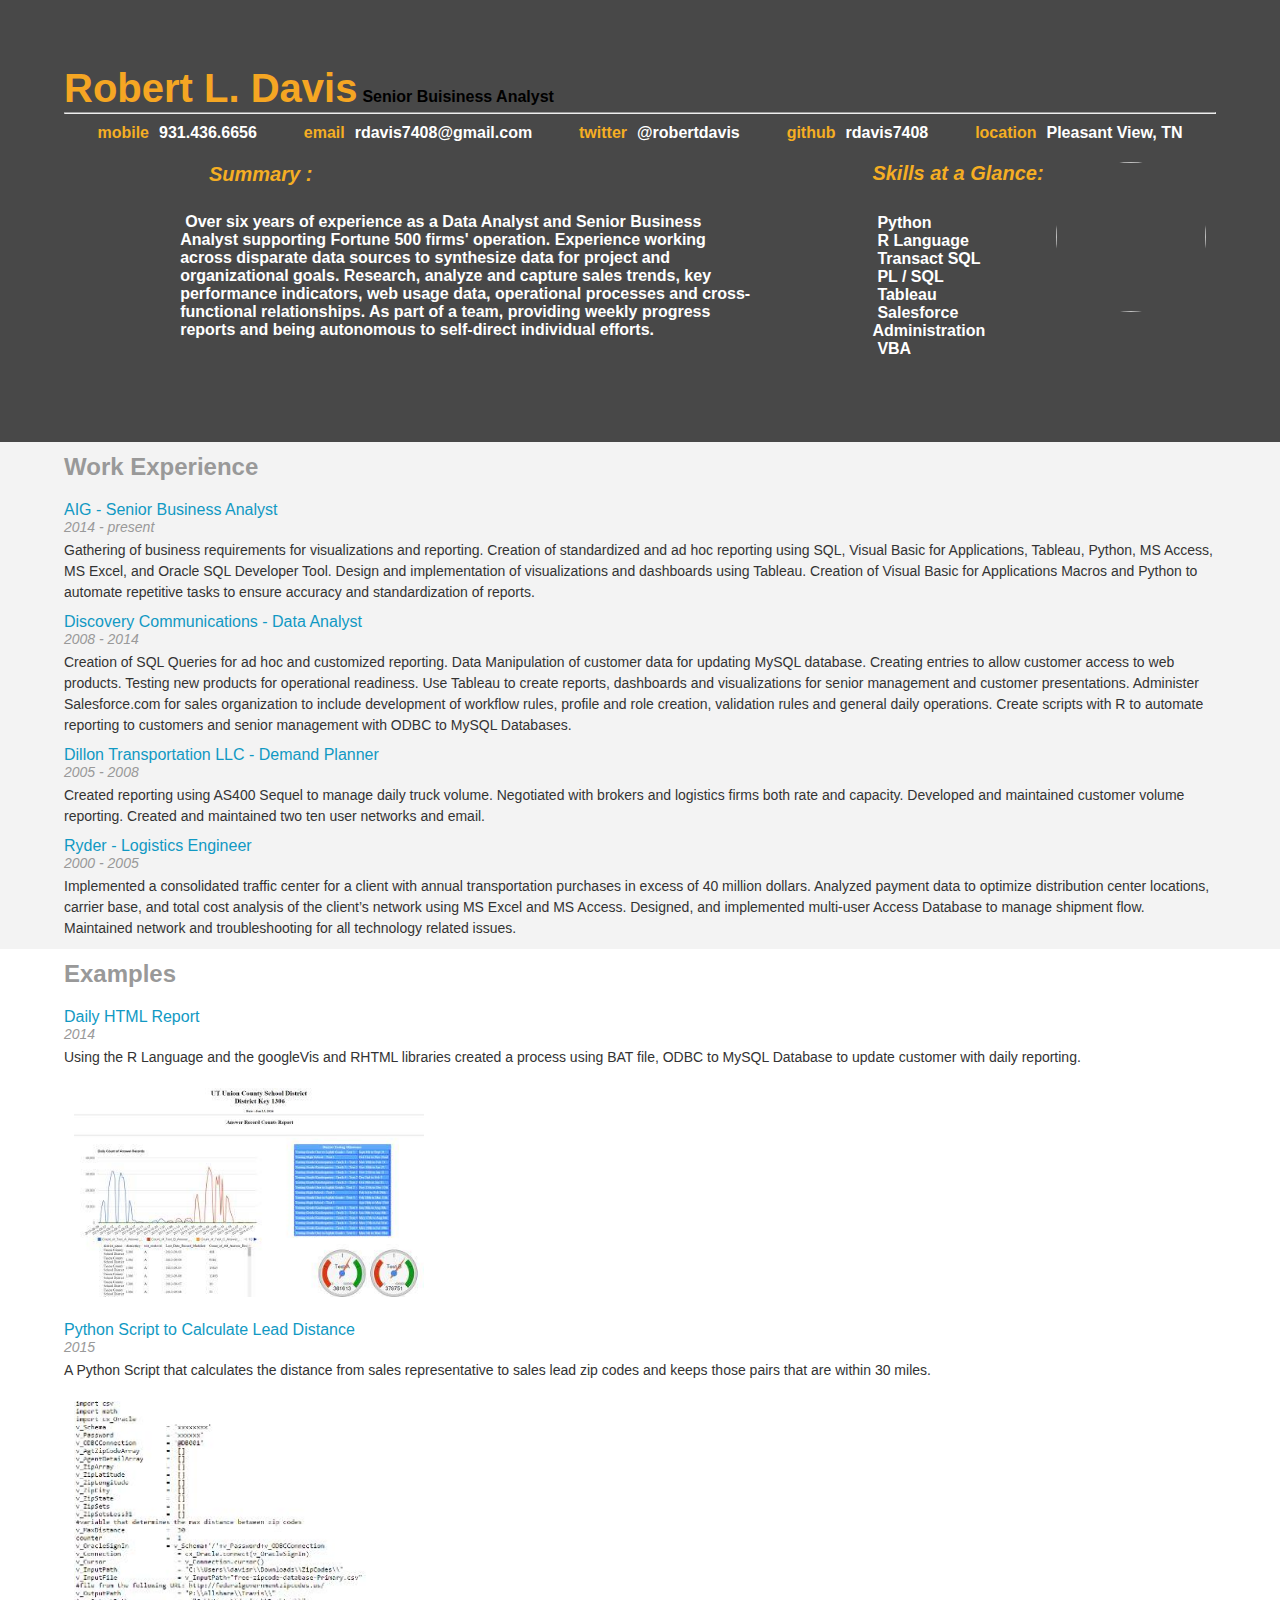
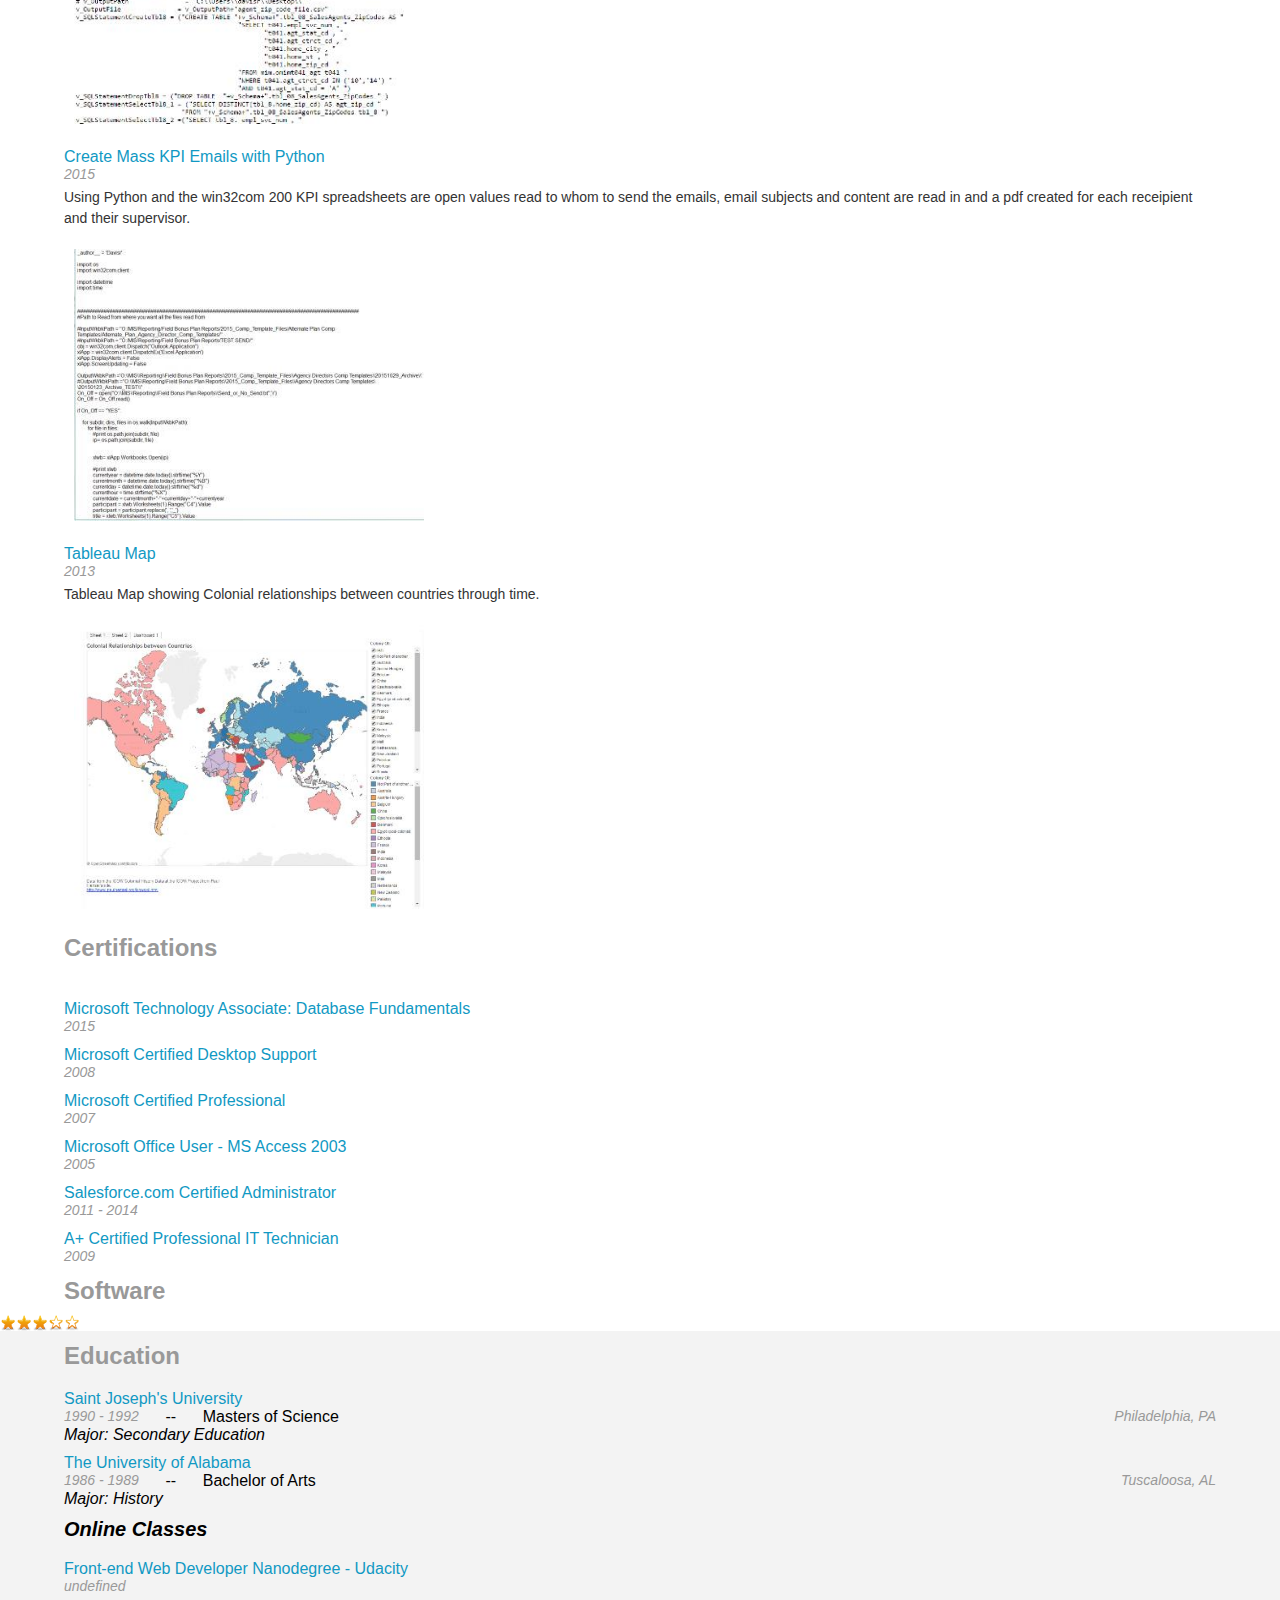
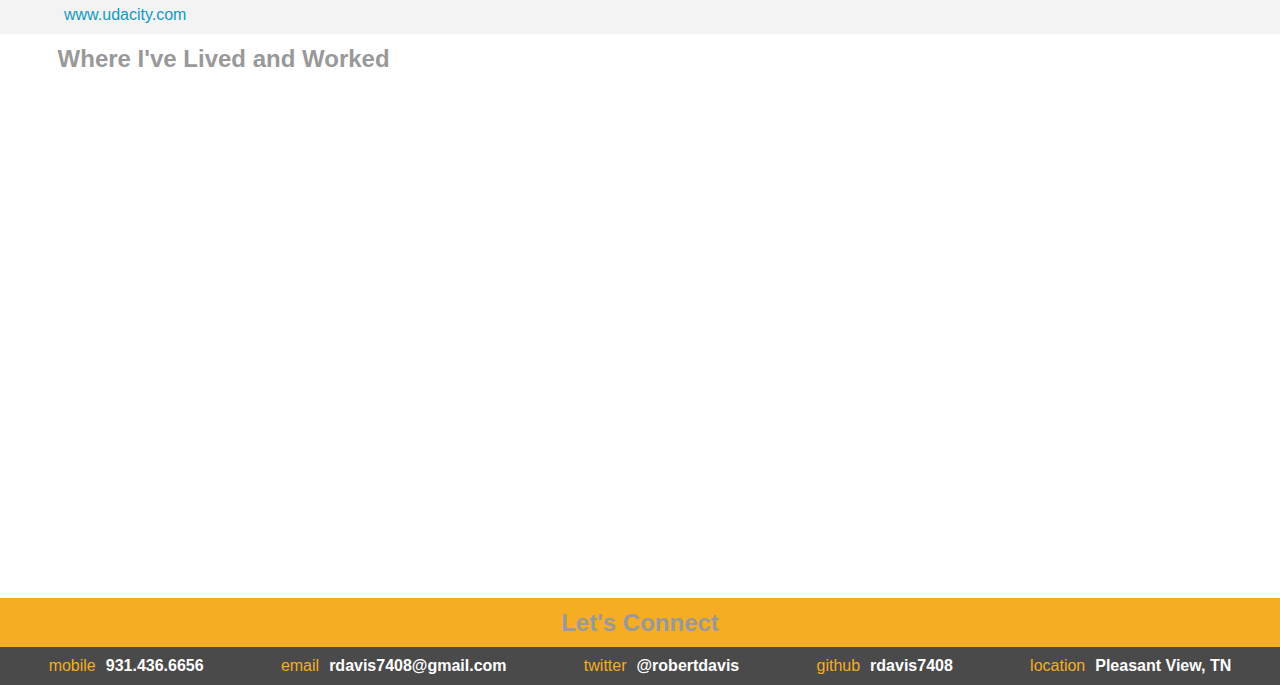
==== index.html @ 98052572 "Update index.html" ====
<!DOCTYPE html>

<!--
This is an HTML document. It contains information about how elements in the website
are arranged. In other words, it describes the layout of a website.
I can't wait to see the resumes you put together!
Cameron Pittman, Udacity Course Developer
-->

<!--
The <head> of a website generally links to important resources the page will
need to load. You'll see a lot of <link>s to CSS files for styles and
<scripts> for JavaScript files to build interactions.
-->
<head>
  <!-- This tells the browser how to read the document. -->
  <meta charset="utf-8">

  <!-- Tells the browser what the title of this page should be. -->
  <title>Robert Davis' Resume</title>

  <!-- Load the page styles. -->
  <link href="css/style.css" rel="stylesheet" type="text/css">

  <!--
  jQuery is a common JavaScript library for reading and making changes to the
  Document Object Model (DOM). The DOM is a tree that contains information
  about what is actually visible on a website.
  While HTML is a static document, the browser converts HTML to the
  DOM and the DOM can change. In fact, JavaScript's power comes from
  its ability to manipulate the DOM, which is essentially a JavaScript
  object. When JavaScript makes something interesting happen on a
  website, it's likely the action happened because JavaScript changed
  the DOM. jQuery is fast and easy to use, but it doesn't do anything
  you can't accomplish with vanilla (regular) JavaScript.
  -->
  <!--<script src="js/jQuery.js"></script>-->
  <script src="https://ajax.googleapis.com/ajax/libs/jquery/2.1.3/jquery.min.js"></script>
  <!-- More on helper.js in the class -->
  <script src="js/helper.js"></script>

  <!--
  Uncomment the <script> tag below when you're ready to add an interactive
  Google Map to your resume!
  -->
  <script type="text/javascript" src="http://maps.googleapis.com/maps/api/js?libraries=places"></script>

  <meta name="viewport" content="width=device-width">
</head>
<body unresolved>
  <div id="main">

    <!--
    Everything from here to the <script> tag below is the skeleton of your
    website. Your code will add information to each of the sections of the
    resume below. You can pretty easily figure out what each section will
    display by looking at the id or at what's written between the <h2> tags.
    -->
    <div id="header" class="center-content clearfix">
      <ul id="topContacts" class='flex-box'></ul>
    </div>
    <div style='clear: both;'></div>
    <div id="workExperience" class='gray'>
      <h2>Work Experience</h2>
    </div>
    <div id="projects">
      <h2>Examples</h2>
    </div>
    <div id="certification">
      <h2>Certifications</h2>
    </div>
    <div id="software">
      <br>
      <h2>Software</h2>
      <div class='rating_bar'>
    <!-- div element that contains full stars with percentage width, 
    which represents rating -->
    <div  class='rating' style='width:65%;'>
      
    </div>
</div>

</div>
     </div>
    <div id="education" class='gray'>
      <h2>Education</h2>
    </div>
    <div id="mapDiv">
      <h2>Where I've Lived and Worked</h2>
    </div>
    <div id="letsConnect" class='dark-gray'>
      <h2 class='orange center-text'>Let's Connect</h2>
        <ul id="footerContacts" class="flex-box">
      </ul>
    </div>
  </div>

  <!--
  The next line tells the browser where to download the JavaScript file you'll be
  writing. In resumeBuilder.js, you'll be writing code that builds the resume
  dynamically when this website, index.html, is opened.
  -->
  <script src="js/resumeBuilder.js"></script>


  <!--
  These scripts are written in JavaScript. You'll be breaking them down as part of
  a quiz. Essentially, the next few lines are checking to see if you have not
  changed each section of the resume. If you have not made any changes to a section
  of the resume, then that part of the resume does not show up. More on this in the
  course.
  -->

  <script type="text/javascript">
    // Notice how all of a sudden there's JavaScript inside this HTML
    // document? You can write JavaScript between <script> tags. At the end of your
    // JavaScript, don't forget the closing script tag with the slash (/).
    // Also, this is a JavaScript style comment. You can comment in JavaScript with:
    //   two slashes for all following characters on a single line, or
    /*
        an opening and closing set of slash asterisks for block comments.
    */
    if(document.getElementsByClassName('flex-item').length === 0) {
      document.getElementById('topContacts').style.backgroundColor = 'black';
    }
    if(document.getElementsByTagName('h1').length === 0) {
      document.getElementById('header').style.backgroundColor = 'black';
    }
    if(document.getElementsByClassName('work-entry').length === 0) {
      document.getElementById('workExperience').style.backgroundColor = 'black';
    }
    if(document.getElementsByClassName('project-entry').length === 0) {
      document.getElementById('projects').style.backgroundColor = 'black';
    }
    if(document.getElementsByClassName('education-entry').length === 0) {
      document.getElementById('education').style.backgroundColor = 'black';
    }
    if(document.getElementsByClassName('flex-item').length === 0) {
      document.getElementById('letsConnect').style.backgroundColor = 'black';
    }
    if(document.getElementById('map') === null) {
      document.getElementById('mapDiv').style.backgroundColor = 'black';
    }
  </script>
</body>
</html>
---- css/style.css ----
.rating_bar {
    /*this class creats 5 stars bar with empty stars */
    /*each star is 16 px, it means 5 stars will make 80px together */
    width: 80px;
    /*height of empty star*/
    height: 16px;
    /*background image with stars */
    background: url(/images/stars.png);
    /*which will be repeated horizontally */
    background-repeat: repeat-x;
    /* as we are using sprite image, we need to position it to use right star, 
    //0 0 is for empty */
    background-position: 0 0;
    /* align inner div to the left */
    text-align: left;
}
.rating {
    /* height of full star is the same, we won't specify width here */
    height: 16px;
    /* background image with stars */
    background: url(/images/stars.png);
    /* now we will position background image to use 16px from top, 
    //which means use full stars */
    background-position: 0 -16px;
    /* and repeat them horizontally */
    background-repeat: repeat-x;
}


*{
    padding:0;
    margin:0;
    font-family: 'Roboto', sans-serif;
}



.education-entry, .work-entry, .project-entry, .certification-entry, .software-entry {
  padding-left: 5%;
  padding-right: 5%;
}


h1 {

  font-size: 40px;
  color: #F5A623;
  line-height: 48px;
  display: inline;
}

h2 {
  font-style: bold;
  font-size: 24px;
  color: #999999;
  line-height: 29px;
  padding: 10px;
}

h3 {
  font-style: italic;
  font-size: 20px;
  color: #000000;
  line-height: 22px;
}

h4 {
  font-style: bold;
  font-size: 14px;
  color: #4A4A4A;
  line-height: 17px;
}

h2, h3, h4, h5 {
  padding:10px;
  padding-left: 5%;
  padding-right: 5%;
}


.date-text {
  font-style: italic;
  font-size: 14px;
  color: #999999;
  line-height: 16px;
  float: left;
}

.location-text {
  font-style: italic;
  font-size: 14px;
  color: #999999;
  line-height: 16px;
  float: right;

}

p {
  font-size: 14px;
  color: #333333;
  line-height: 21px;
}

a {
  color: #1199C3;
  text-decoration: none;
  margin-top: 10px;
  display: block;
}

.welcome-message {
  font-style: italic;
  font-size: 18px;
  color: #F3F3F3;
  line-height: 28px;
  padding:15px;
  padding-left: 10%;
  padding-right: 10%;
}

#skillsH3 {
  color: #F5AE23;
  display: none;

}

#skills {
  display: inline;
  padding:20px;
  padding-left: 15%;
  padding-right: 15%;
  
  
}

.orange {
  background-color: #F5AE23;
}

.orange-text {
  color: #F5AE23;
}

.white-text {
  font-weight: bold;
  color: #FFFFFF;
}

.gray {
  background-color: #F3F3F3;
  padding-bottom: 10px;
  clear:both;
}

.dark-gray {
  background-color: #4A4A4A;
}

/* TODO: Replace with image later */
#header {
  background-color: #484848;
  font-weight: bold;
}

.flex-box {
  display: -webkit-flex;
  display: flex;
  flex-direction: row;
  flex-wrap: wrap;
  justify-content: space-around;
  padding: 10px;
}

.center-content {
  padding: 5%;
}

ul {
  list-style-type: none;
}


.biopic {
  float: right;
  padding: 10px;
  width: 150px;
  height: 150px;
  display: none;
  border-radius: 90px;
  -moz-border-radius: 90px; 
  -webkit-border-radius: 90px; 
}

img {
  padding: 10px;
  width: 350px;
  
}


/* Bar chart stuff */
.chart div {
  font: 10px sans-serif;
  background-color: #4A4A4A;
  text-align: right;
  padding: 3px;
  margin: 1px;
  height: 12px;
  color: white;
  display: inline-block;
}

#summary {
    width:50%;
    display: inline;
    float: left;
    padding-left: 10%;
    padding-right: 10%;
    margin:1px;
    
}
.summaryDiv {
    display: block;
    float: left;
    width: 40%;
    flex-wrap: wrap;
    padding: 10px;
}

.skillDiv {
    display: block;
    flex-wrap: wrap;
    float: left;
    list-style-position: inside
}

span {
  padding: 5px;
}

#letsConnect {
  text-align: center;
}

@media only screen and (max-width: 1024px) {
  #letsConnect {
    margin-top: 5%;
  }
}

@media only screen and (max-width:900px) {
  .biopic {
    width: 175px;
  }
}

@media only screen and (max-width: 750px) {
  #letsConnect {
    margin-top: 10%;
  }
  .biopic {
    width: 150px;
  }
  .welcome-message {
    display: none;
  }
}

#map {
  display: block;
  height: 90%;
  margin-left: 5%;
  margin-right: 5%;
}

#mapDiv {
  height: 500px;
  width: 90%;
  padding-bottom: 5%;
}

@media only screen and (min-width: 750px) {
  #skillsH3,
  #skills,
  .biopic {
    display: block;
  }
}
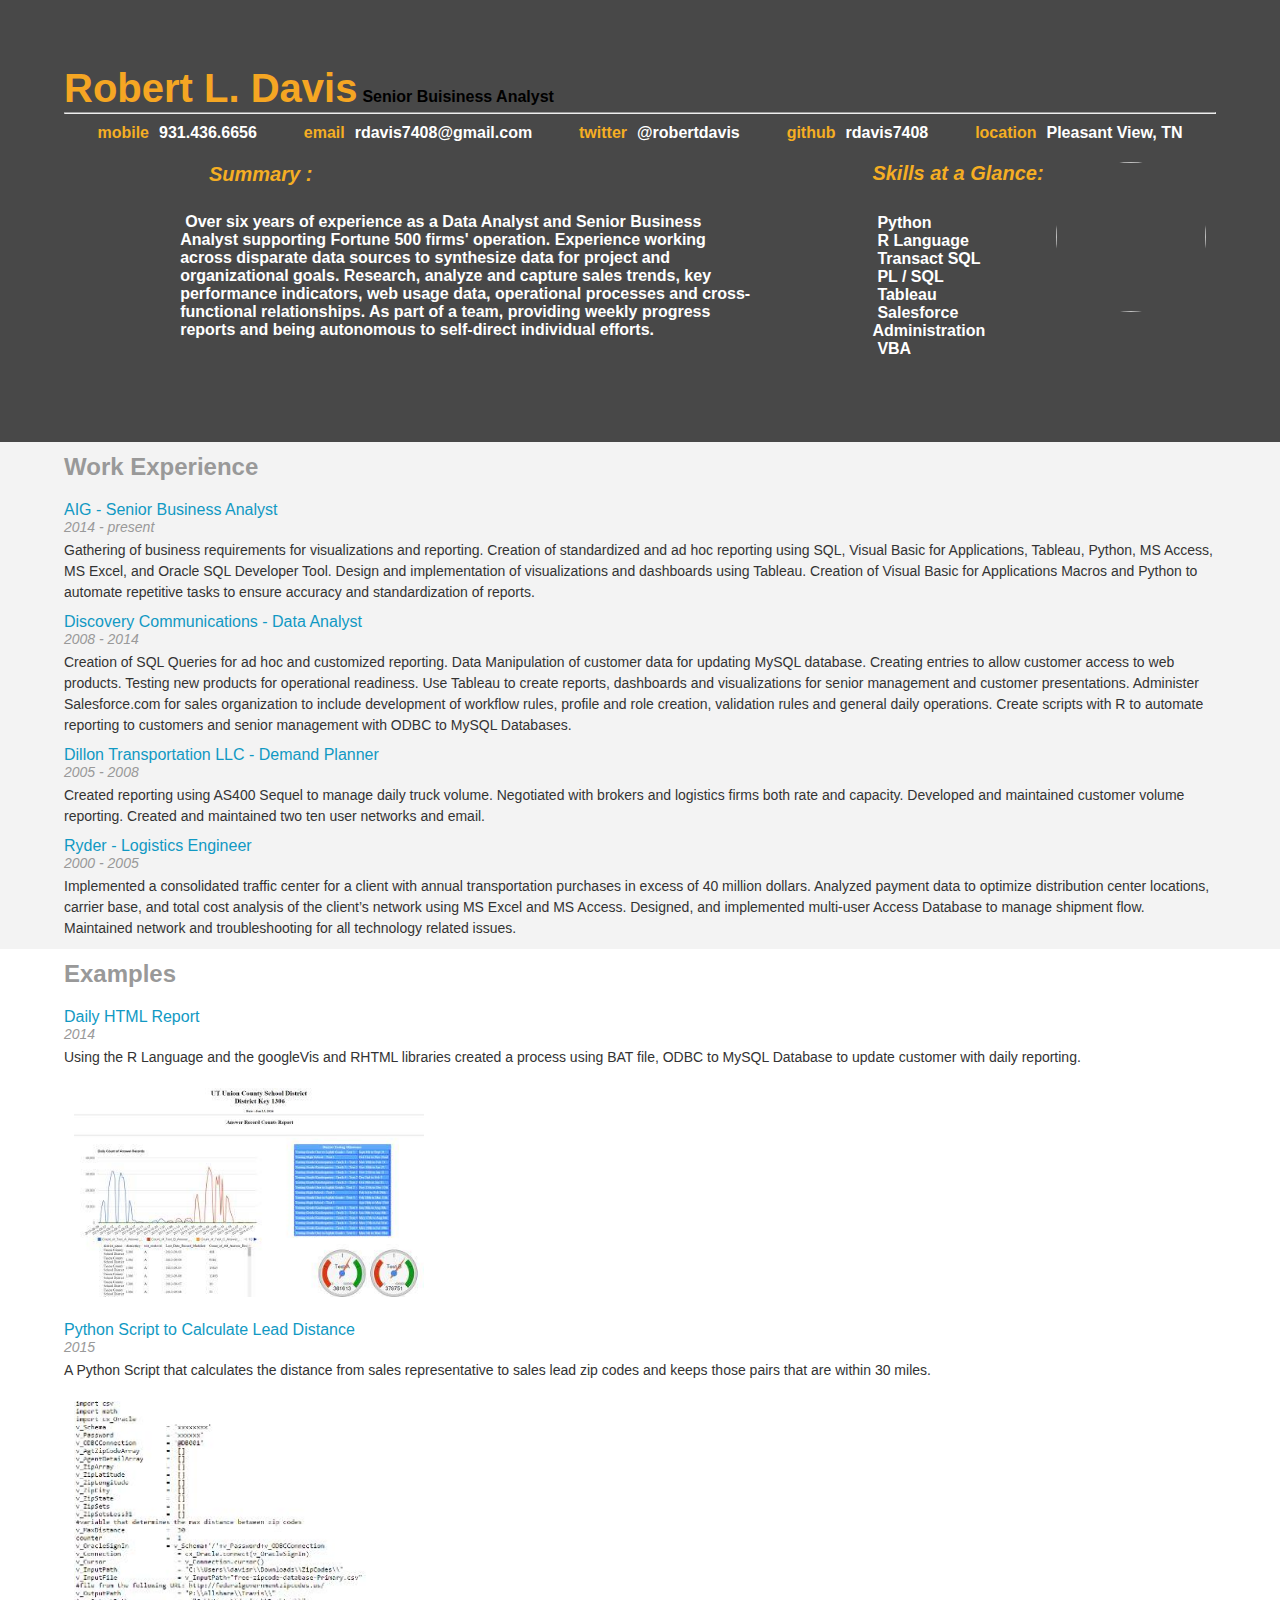
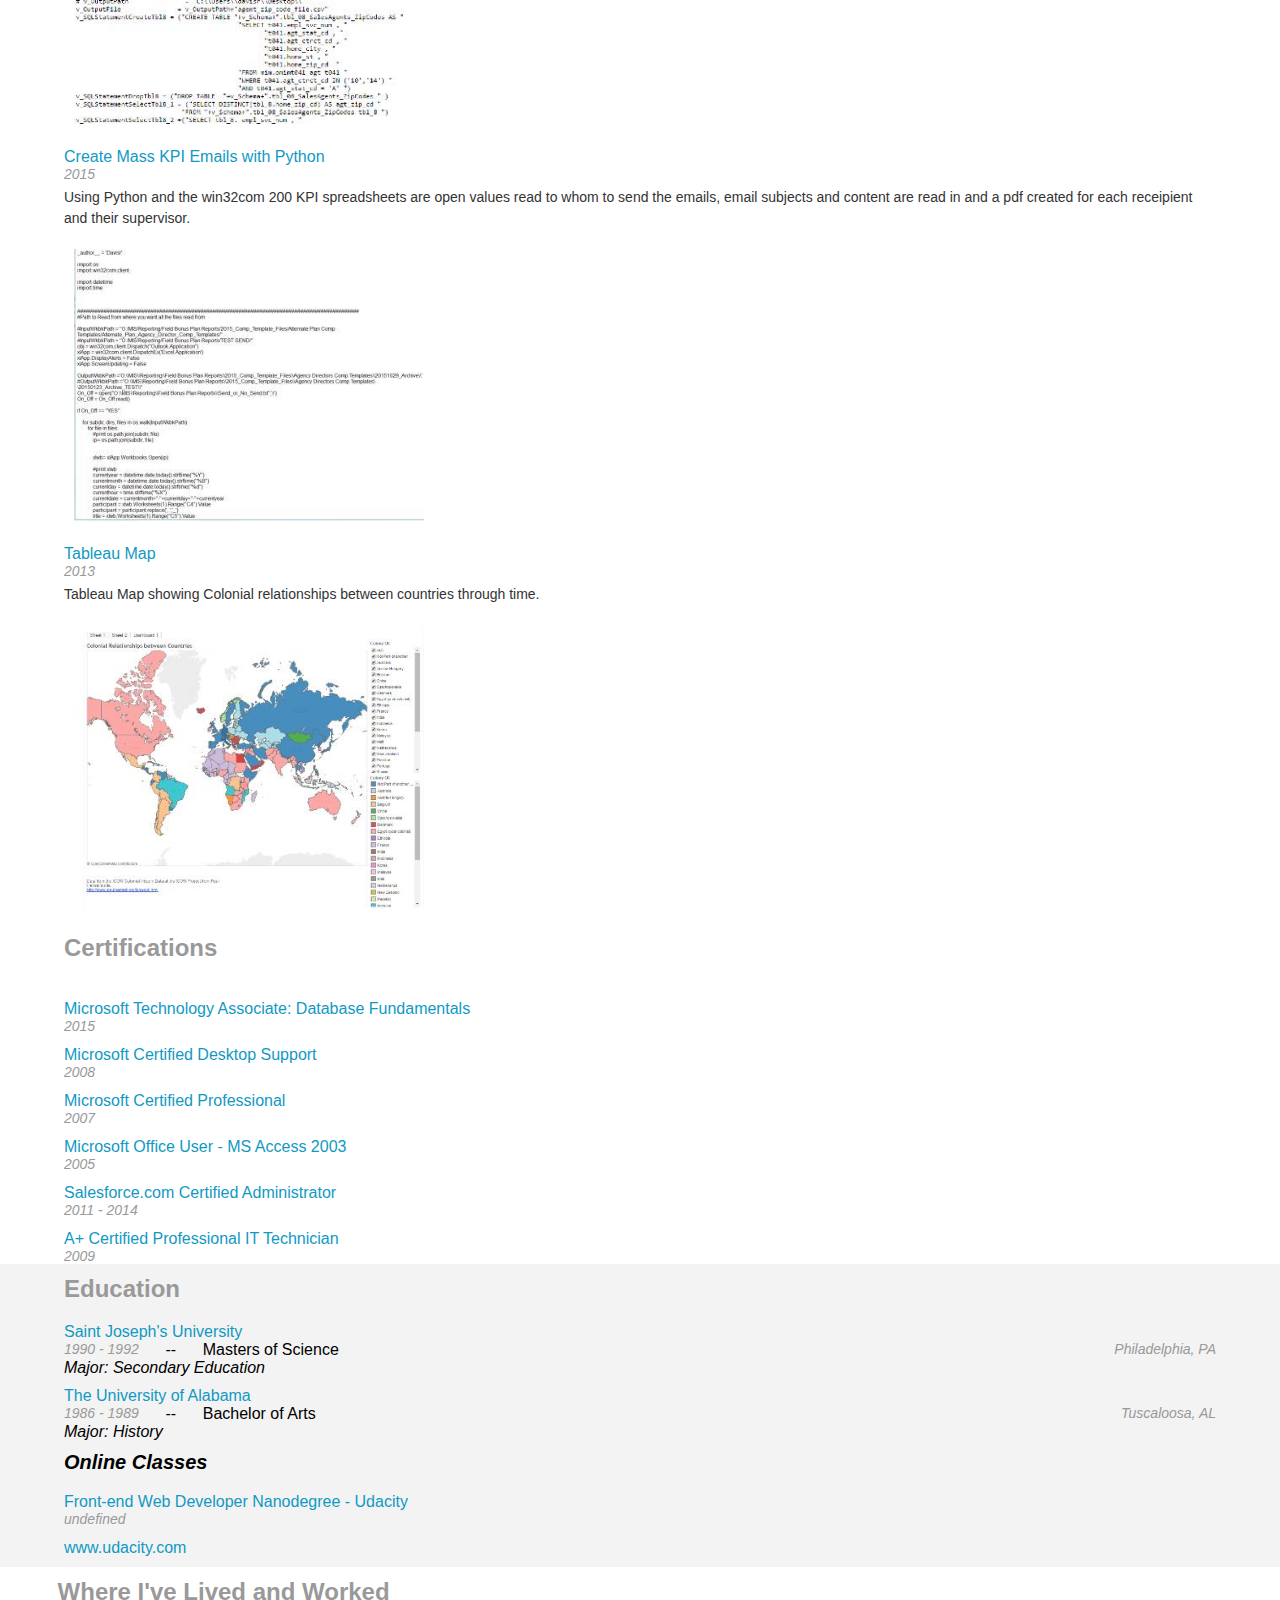
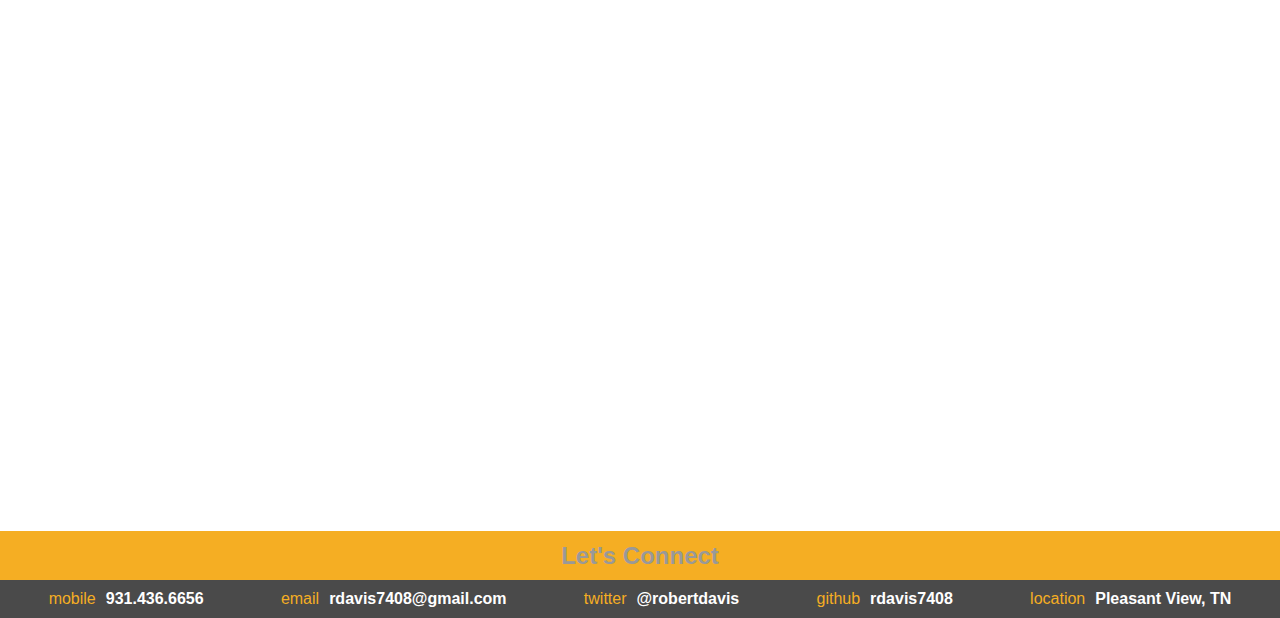
==== commit b5158863: "Update index.html" ====
--- a/index.html
+++ b/index.html
@@ -69,15 +69,15 @@
     <div id="certification">
       <h2>Certifications</h2>
     </div>
-    <div id="software">
+   <!-- <div id="software">
       <br>
       <h2>Software</h2>
       <div class='rating_bar'>
     <!-- div element that contains full stars with percentage width, 
     which represents rating -->
-    <div  class='rating' style='width:65%;'>
+    <!--<div  class='rating' style='width:65%;'>
       
-    </div>
+    </div> -->
 </div>
 
 </div>
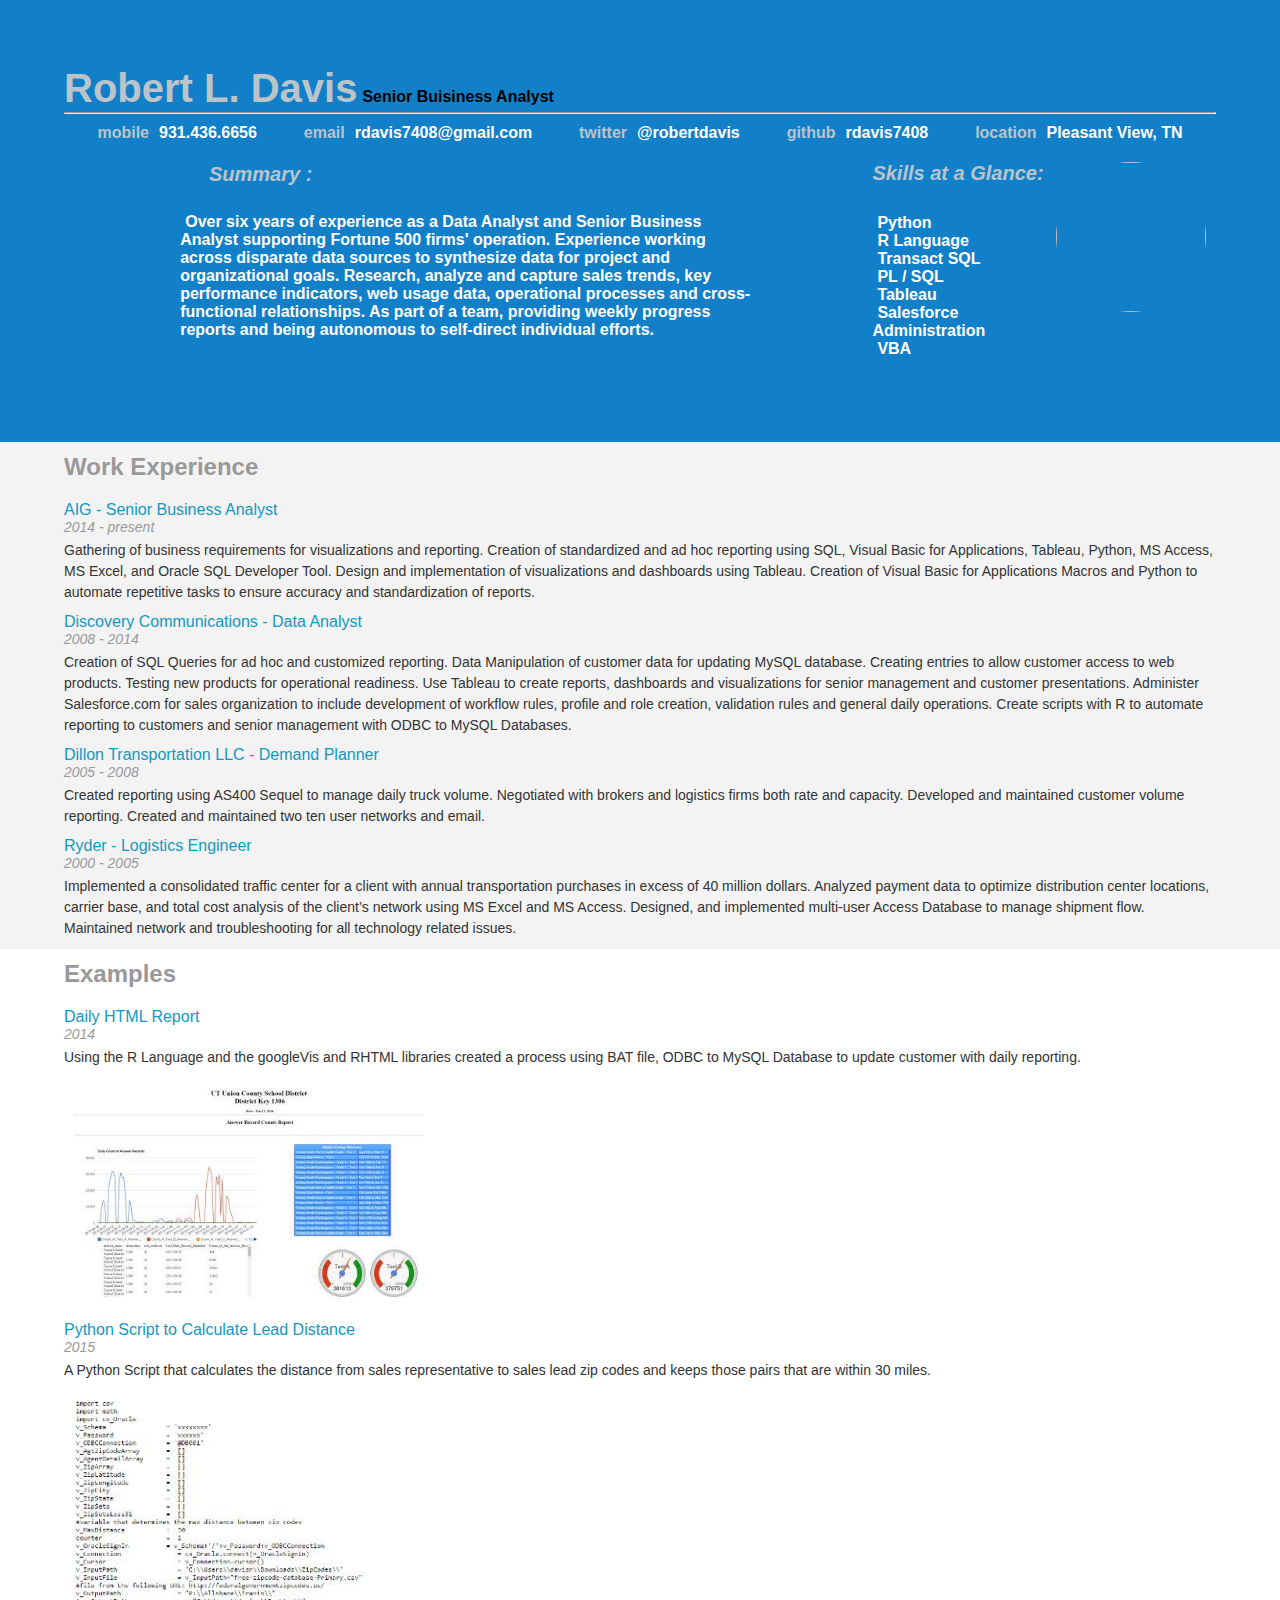
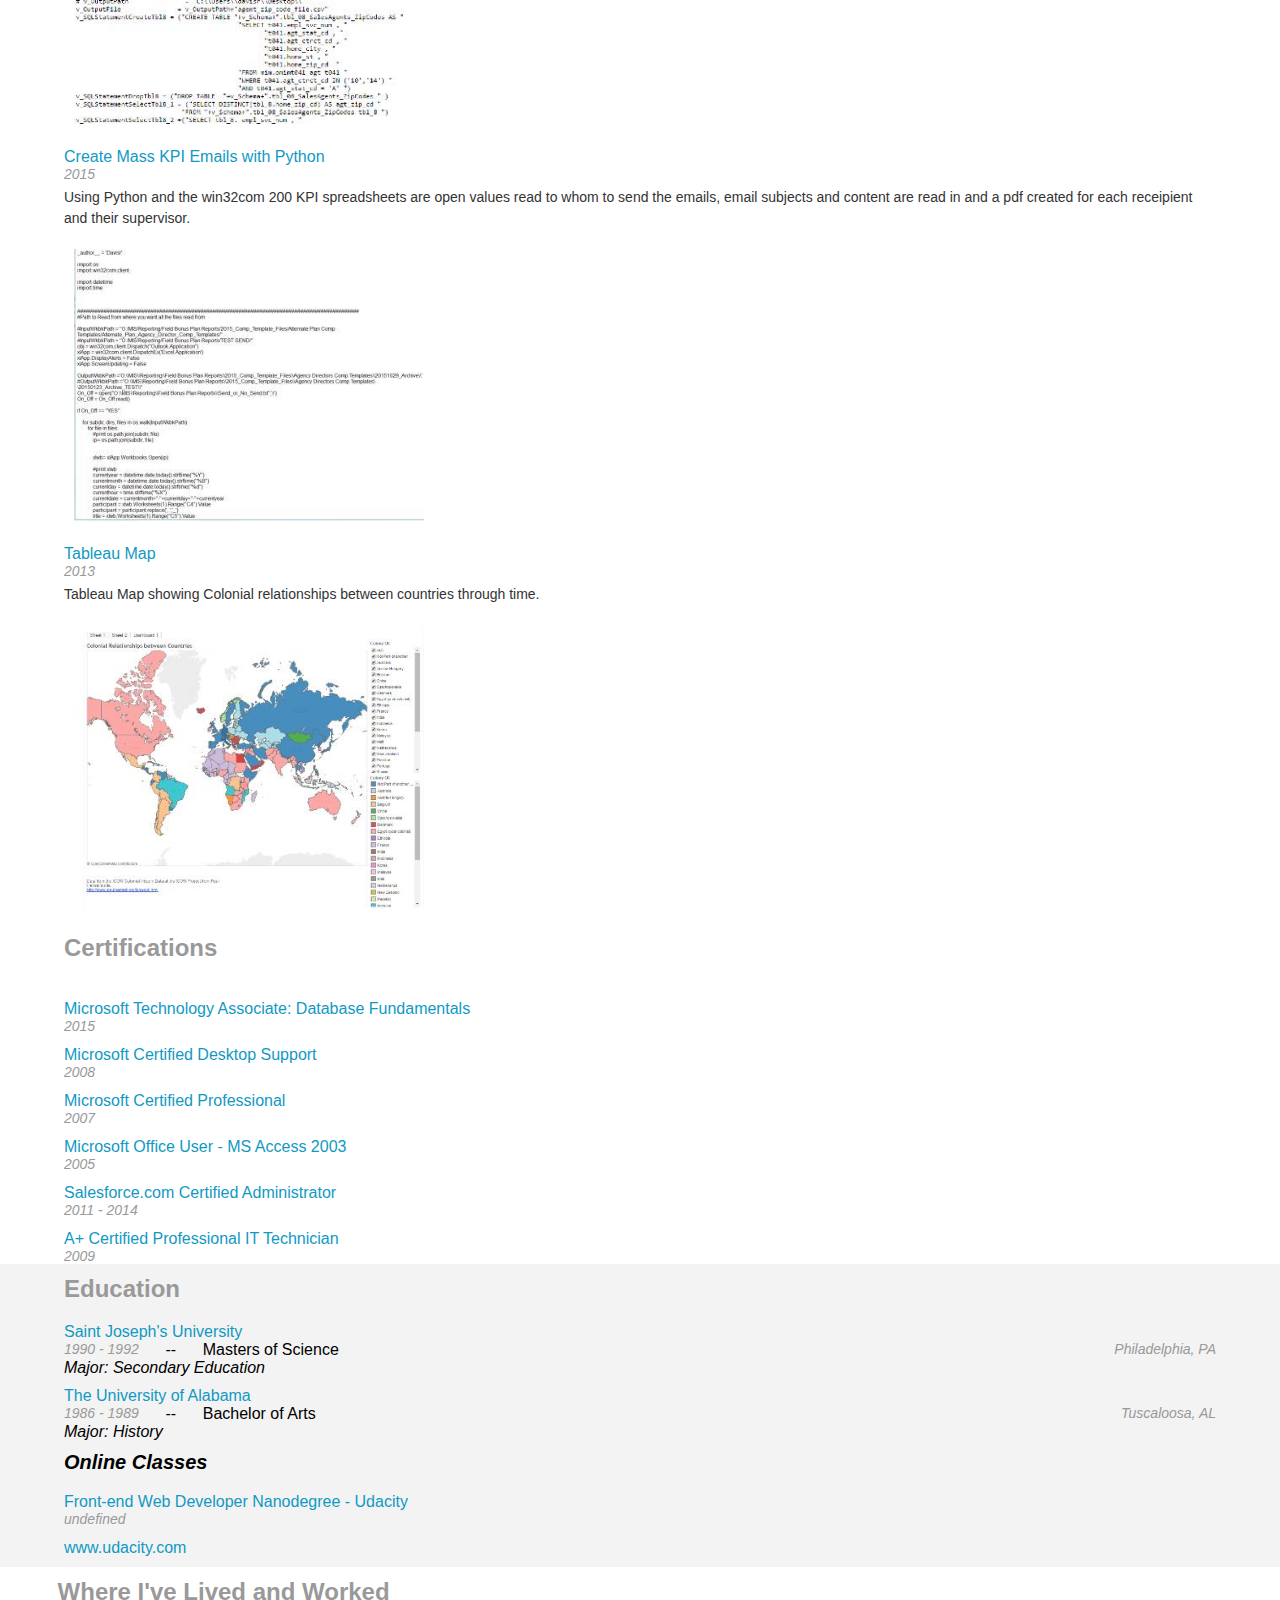
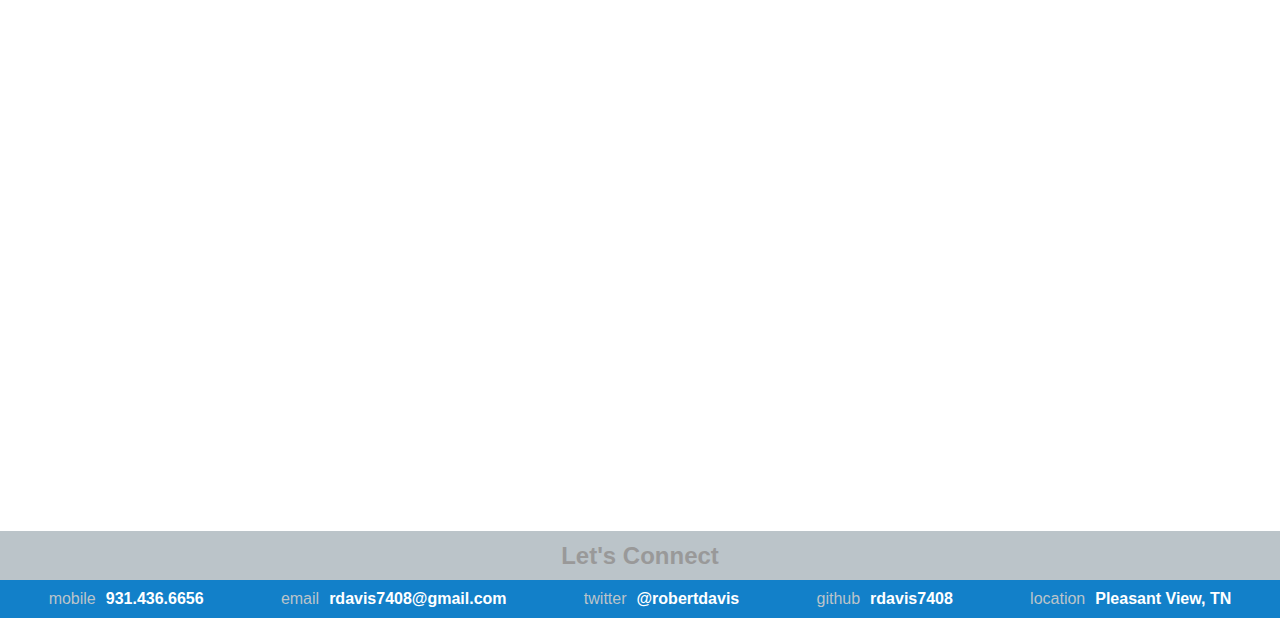
==== commit f5def90e: "Update index.html" ====
--- a/index.html
+++ b/index.html
@@ -15,10 +15,19 @@
 <head>
   <!-- This tells the browser how to read the document. -->
   <meta charset="utf-8">
-
+  <meta http-equiv="Content-Type" content="text/html; charset=UTF-8">
   <!-- Tells the browser what the title of this page should be. -->
-  <title>Robert Davis' Resume</title>
-
+  <title>Data Reporting Business Analyst</title>
+  <meta name="Job Seeker" content="career, jobs, Opportunity, growth, employment, LinkedIn, careerbuilder.com, monster.com">
+  <meta name="Data Analyst" content="Report Analyst, Data Strategist, Data Integration, Data Consultant, Data Scientist">
+  <meta name="Report Analyst" content="Data Analyst, Data Strategist, Data Integration, Data Consultant, Data Scientist">
+  <meta name="Sales Analyst" content="Operations Analyst, Global Sales Analyst, Salesforce, CRM, Dynamics, Saleforce.com, data.com">
+  <meta name="Business Intelligence" content="Tableau Analyst, Microstrategy, Business Objects, dashboard, reporting, information">
+  <meta name="Microsoft Certification" content="Microsoft Technology Associate, Microsoft Certified Professional, Salesforce.com Administrator, Microsoft Certified Desktop Support Technician, CompTia A+, Microsoft Office User Specialist">
+  <meta name="Certification" content="A+, MCP, MCDST, MTA, MOUS">
+  <meta name="Programming" content="SQL, T-SQL, PL/SQL, SQL Server, Oracle, MySQL, R, Python, Visual Basic for Applications, VBA">
+  <meta name="Application" content="MS Excel, MS Access, Salesforce, JIRA, Tableau, Oracle SQL Developer, Toad, MySQL Workbench">
+  <meta name="Pleasant View" content="Nashville, Brentwood, Clarksville, Ashland City, Franklin, Springfield, Tennessee">
   <!-- Load the page styles. -->
   <link href="css/style.css" rel="stylesheet" type="text/css">
 
--- a/css/style.css
+++ b/css/style.css
@@ -44,7 +44,8 @@
 h1 {
 
   font-size: 40px;
-  color: #F5A623;
+  color: #BBC4C9;
+  /*color: #F5A623;*/
   line-height: 48px;
   display: inline;
 }
@@ -111,7 +112,8 @@
 .welcome-message {
   font-style: italic;
   font-size: 18px;
-  color: #F3F3F3;
+  color: #BBC4C9;
+  /*color: #F3F3F3;*/
   line-height: 28px;
   padding:15px;
   padding-left: 10%;
@@ -119,7 +121,8 @@
 }
 
 #skillsH3 {
-  color: #F5AE23;
+  /*color: #F5AE23;*/
+  color: #BBC4C9;
   display: none;
 
 }
@@ -134,11 +137,13 @@
 }
 
 .orange {
-  background-color: #F5AE23;
+  /*background-color: #F5AE23;*/
+  background-color: #BBC4C9;
 }
 
 .orange-text {
-  color: #F5AE23;
+  /*color: #F5AE23;*/
+  color: #BBC4C9;
 }
 
 .white-text {
@@ -153,12 +158,14 @@
 }
 
 .dark-gray {
-  background-color: #4A4A4A;
+  /*background-color: #4A4A4A*/;
+  background-color: #1280C9;
 }
 
 /* TODO: Replace with image later */
 #header {
-  background-color: #484848;
+  /*background-color: #484848*/;
+  background-color: #1280C9;
   font-weight: bold;
 }
 
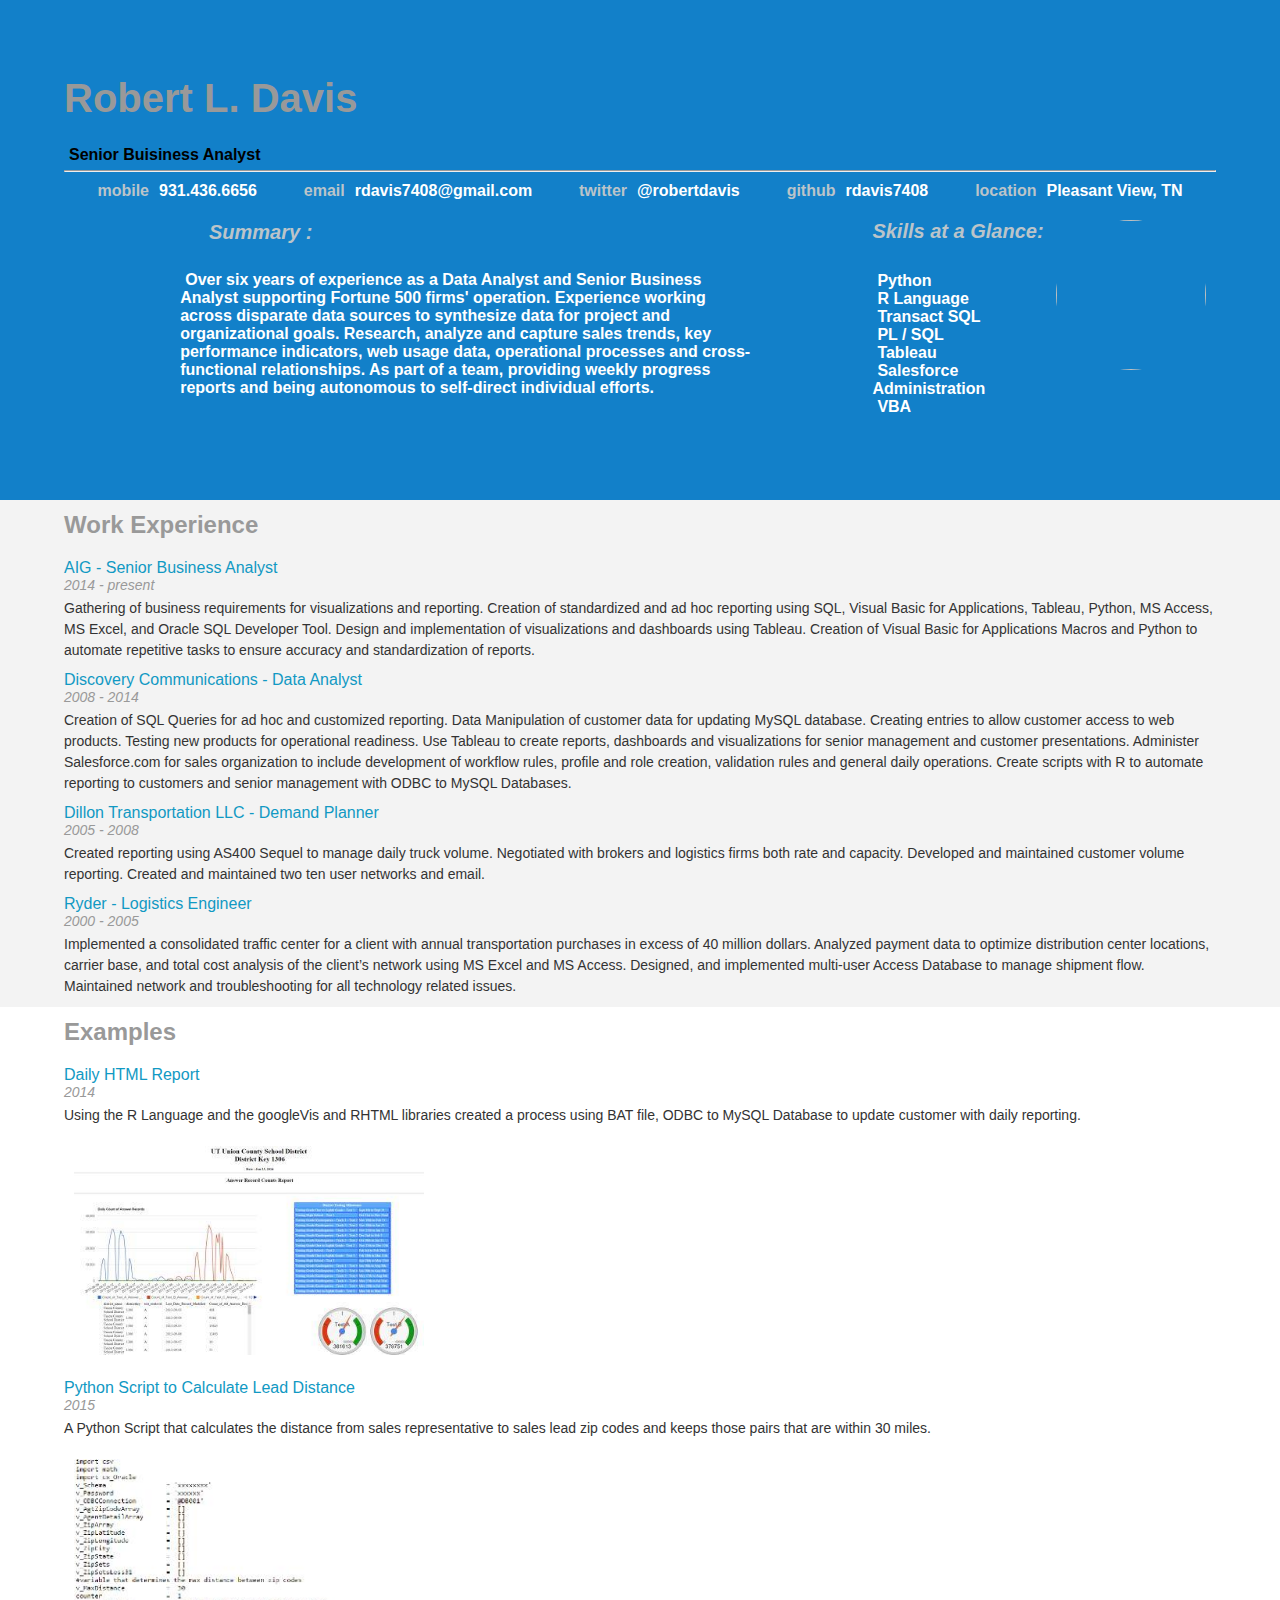
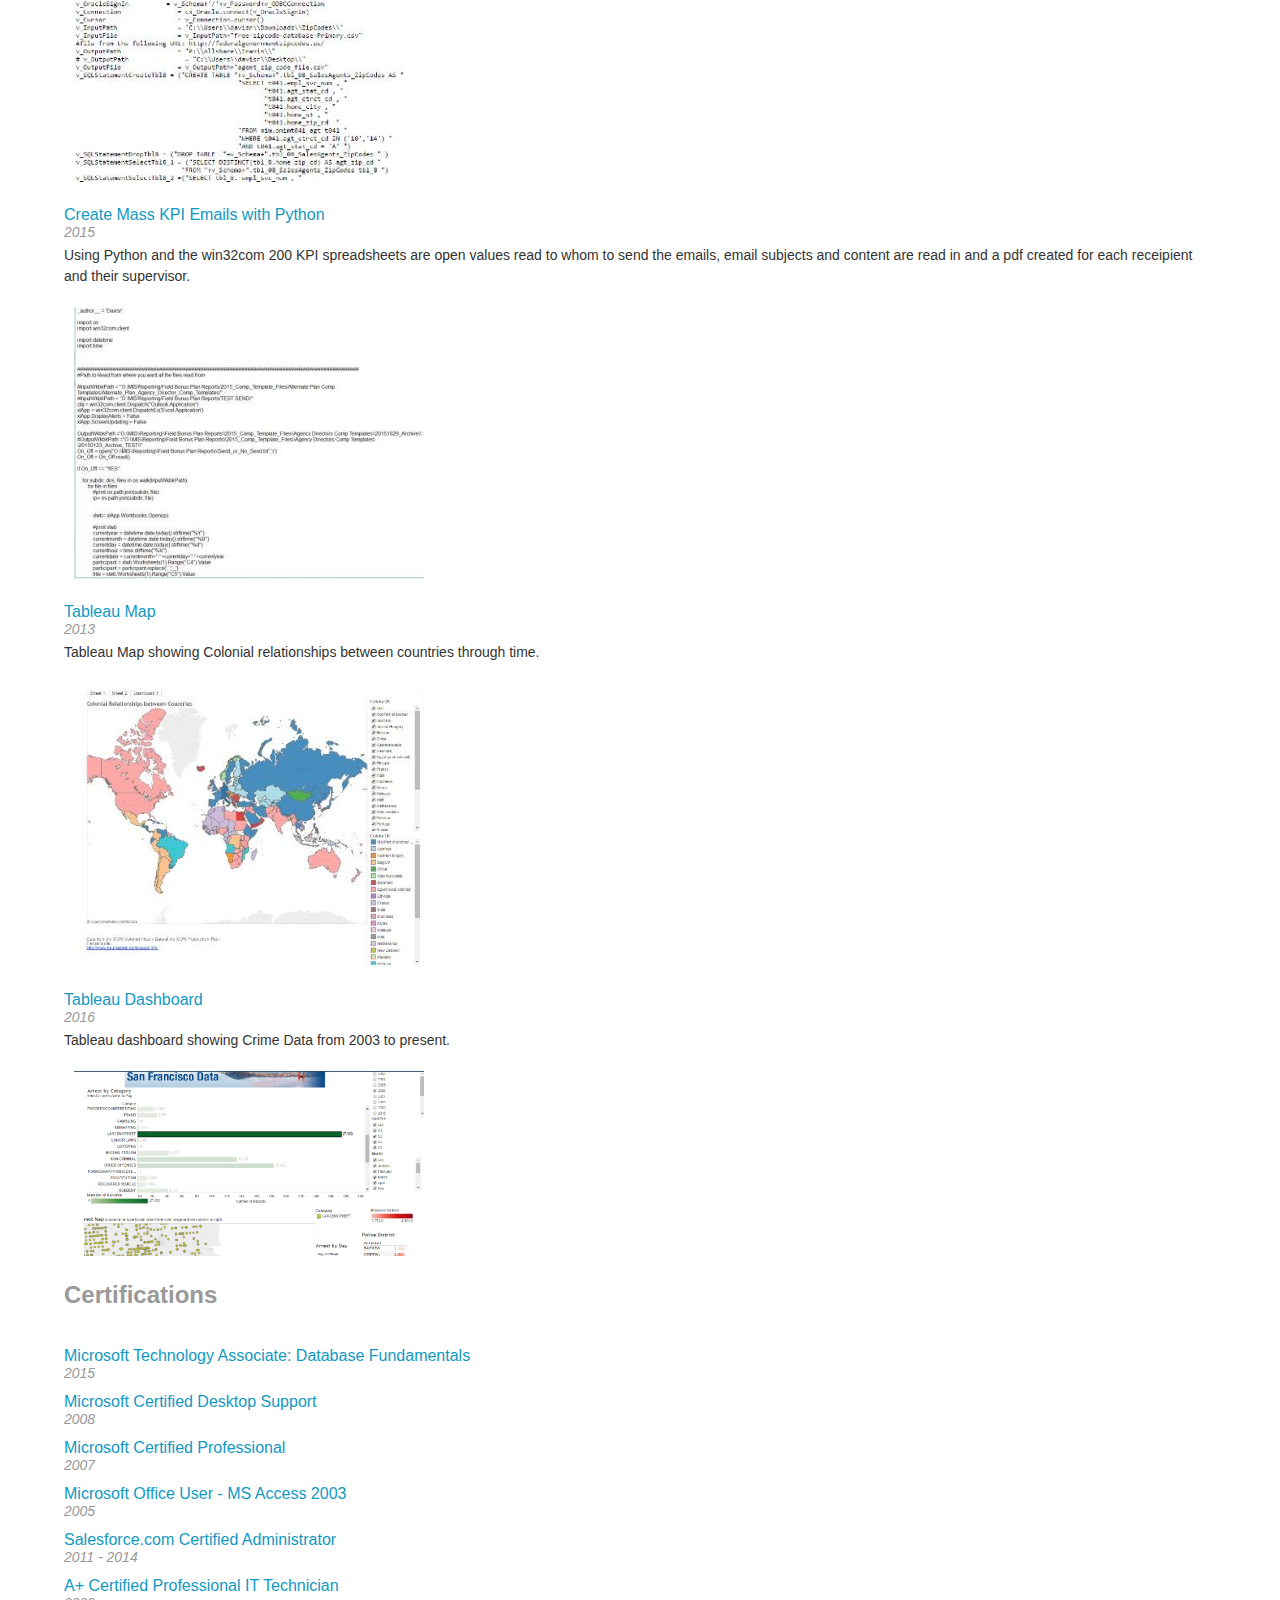
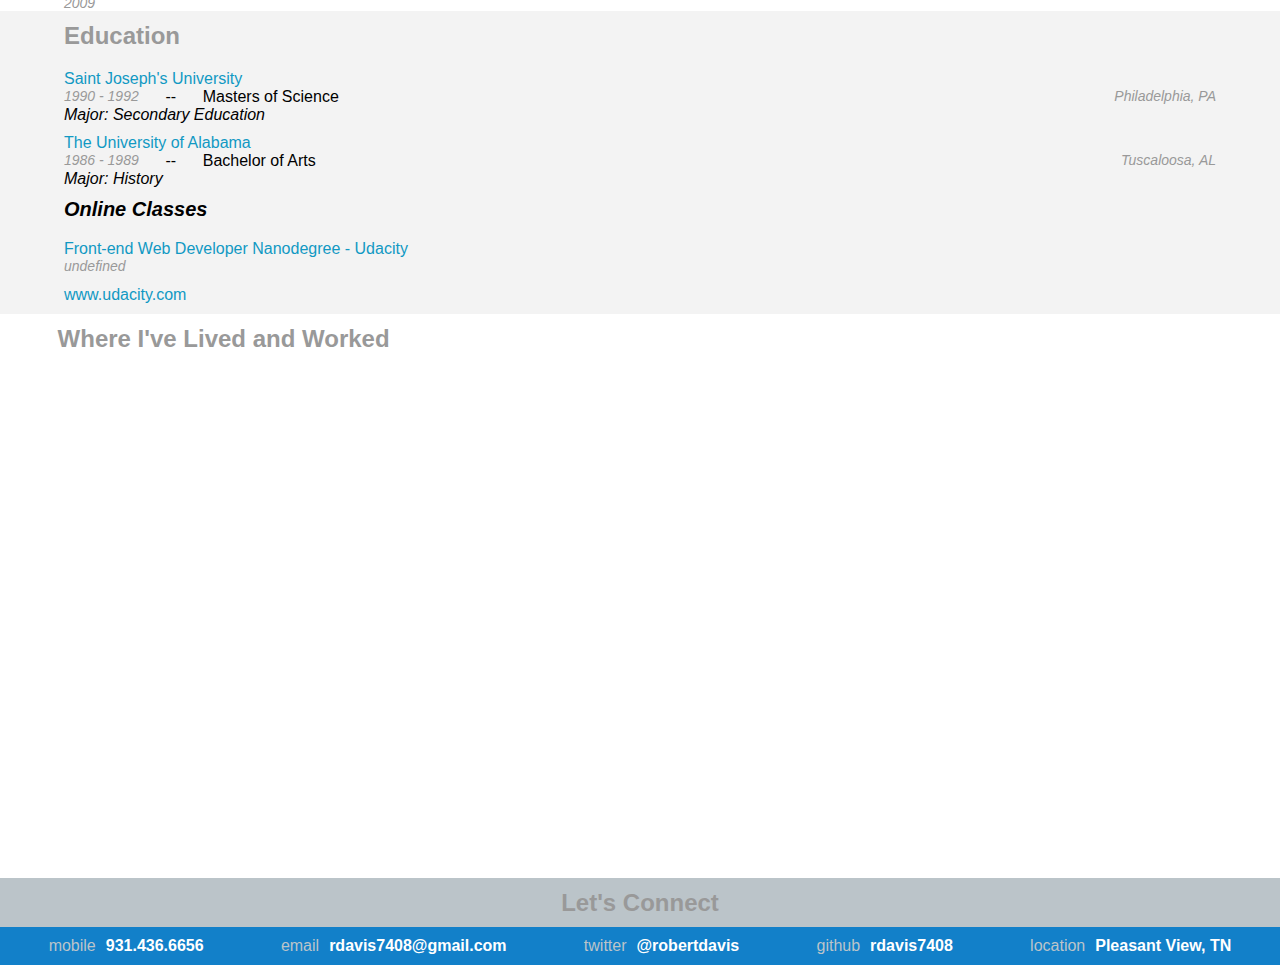
==== commit 8f79a611: "Update index.html" ====
--- a/index.html
+++ b/index.html
@@ -30,6 +30,7 @@
   <meta name="Pleasant View" content="Nashville, Brentwood, Clarksville, Ashland City, Franklin, Springfield, Tennessee">
   <!-- Load the page styles. -->
   <link href="css/style.css" rel="stylesheet" type="text/css">
+ 
 
   <!--
   jQuery is a common JavaScript library for reading and making changes to the
@@ -150,6 +151,18 @@
     if(document.getElementById('map') === null) {
       document.getElementById('mapDiv').style.backgroundColor = 'black';
     }
+    
+  /*Below is Google Analytics Data*/  
   </script>
+    <script>
+  (function(i,s,o,g,r,a,m){i['GoogleAnalyticsObject']=r;i[r]=i[r]||function(){
+  (i[r].q=i[r].q||[]).push(arguments)},i[r].l=1*new Date();a=s.createElement(o),
+  m=s.getElementsByTagName(o)[0];a.async=1;a.src=g;m.parentNode.insertBefore(a,m)
+  })(window,document,'script','//www.google-analytics.com/analytics.js','ga');
+
+  ga('create', 'UA-74156325-1', 'auto');
+  ga('send', 'pageview');
+
+</script>
 </body>
 </html>
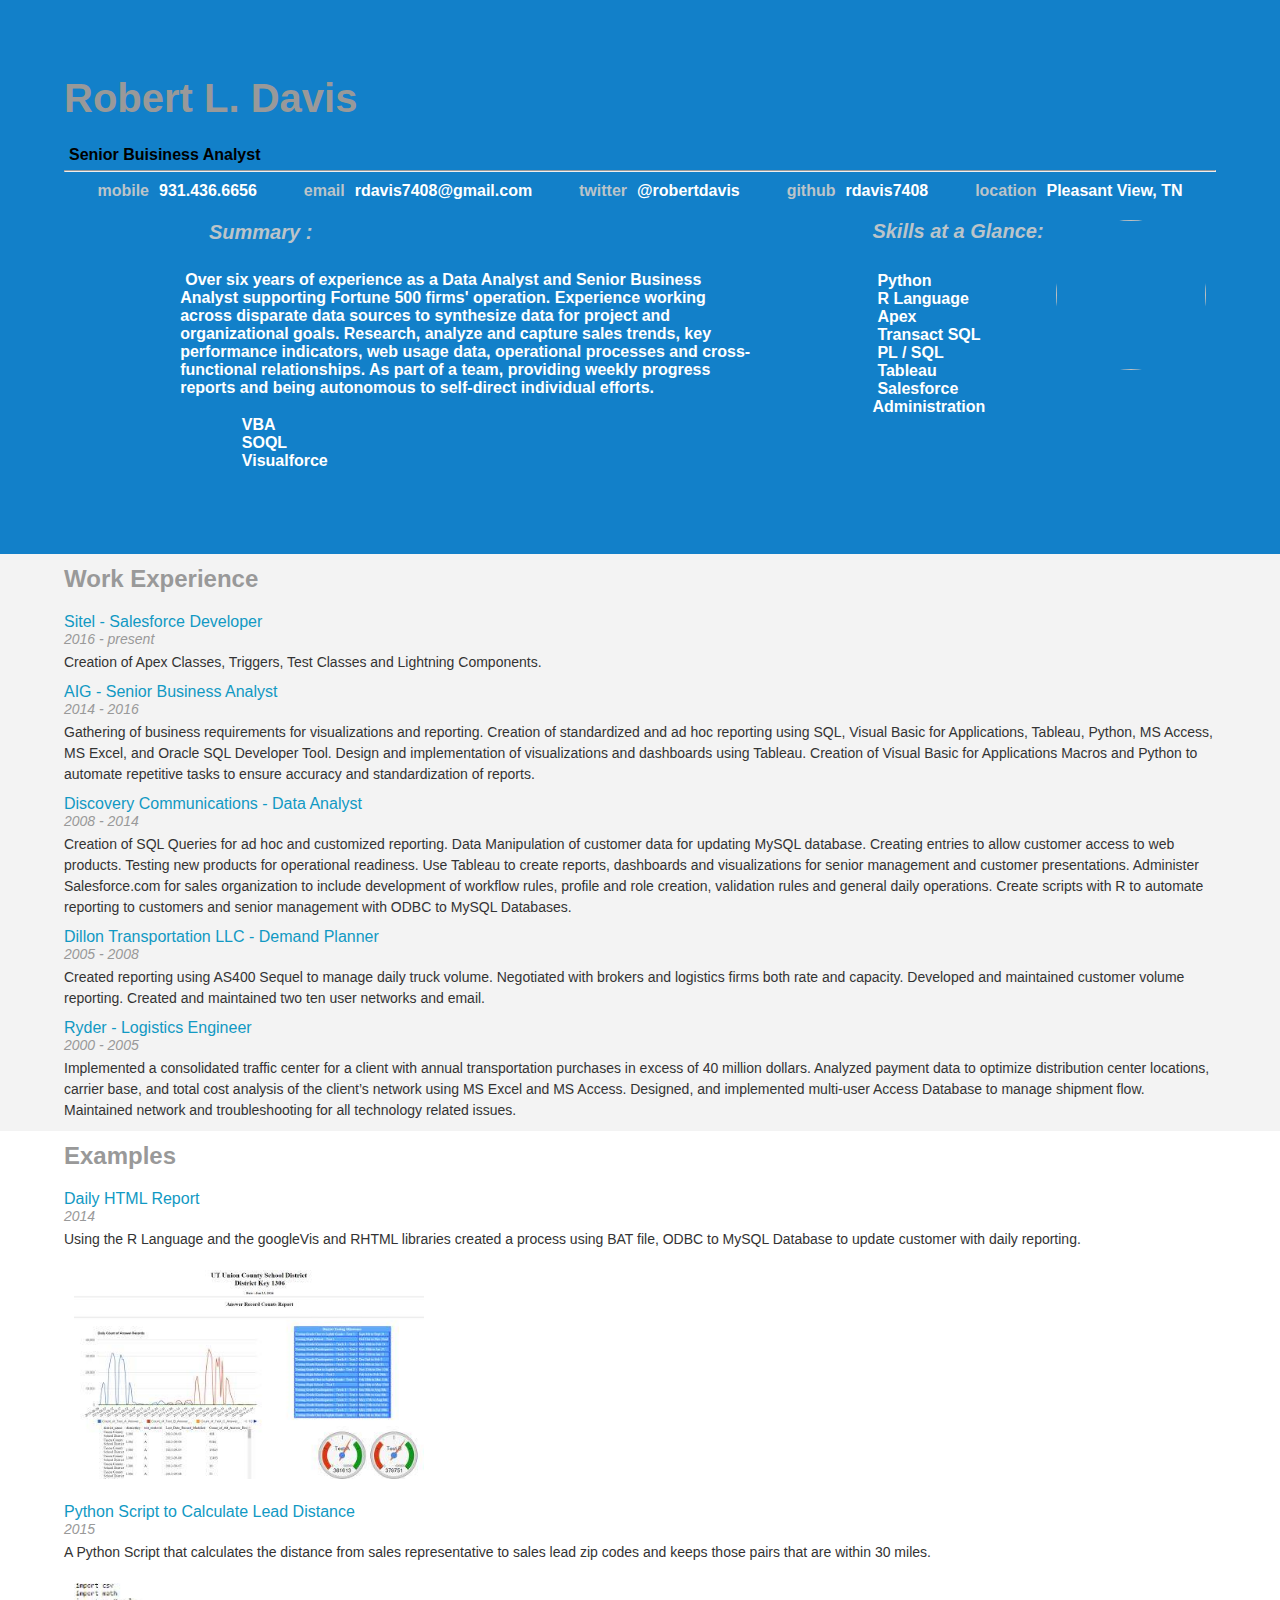
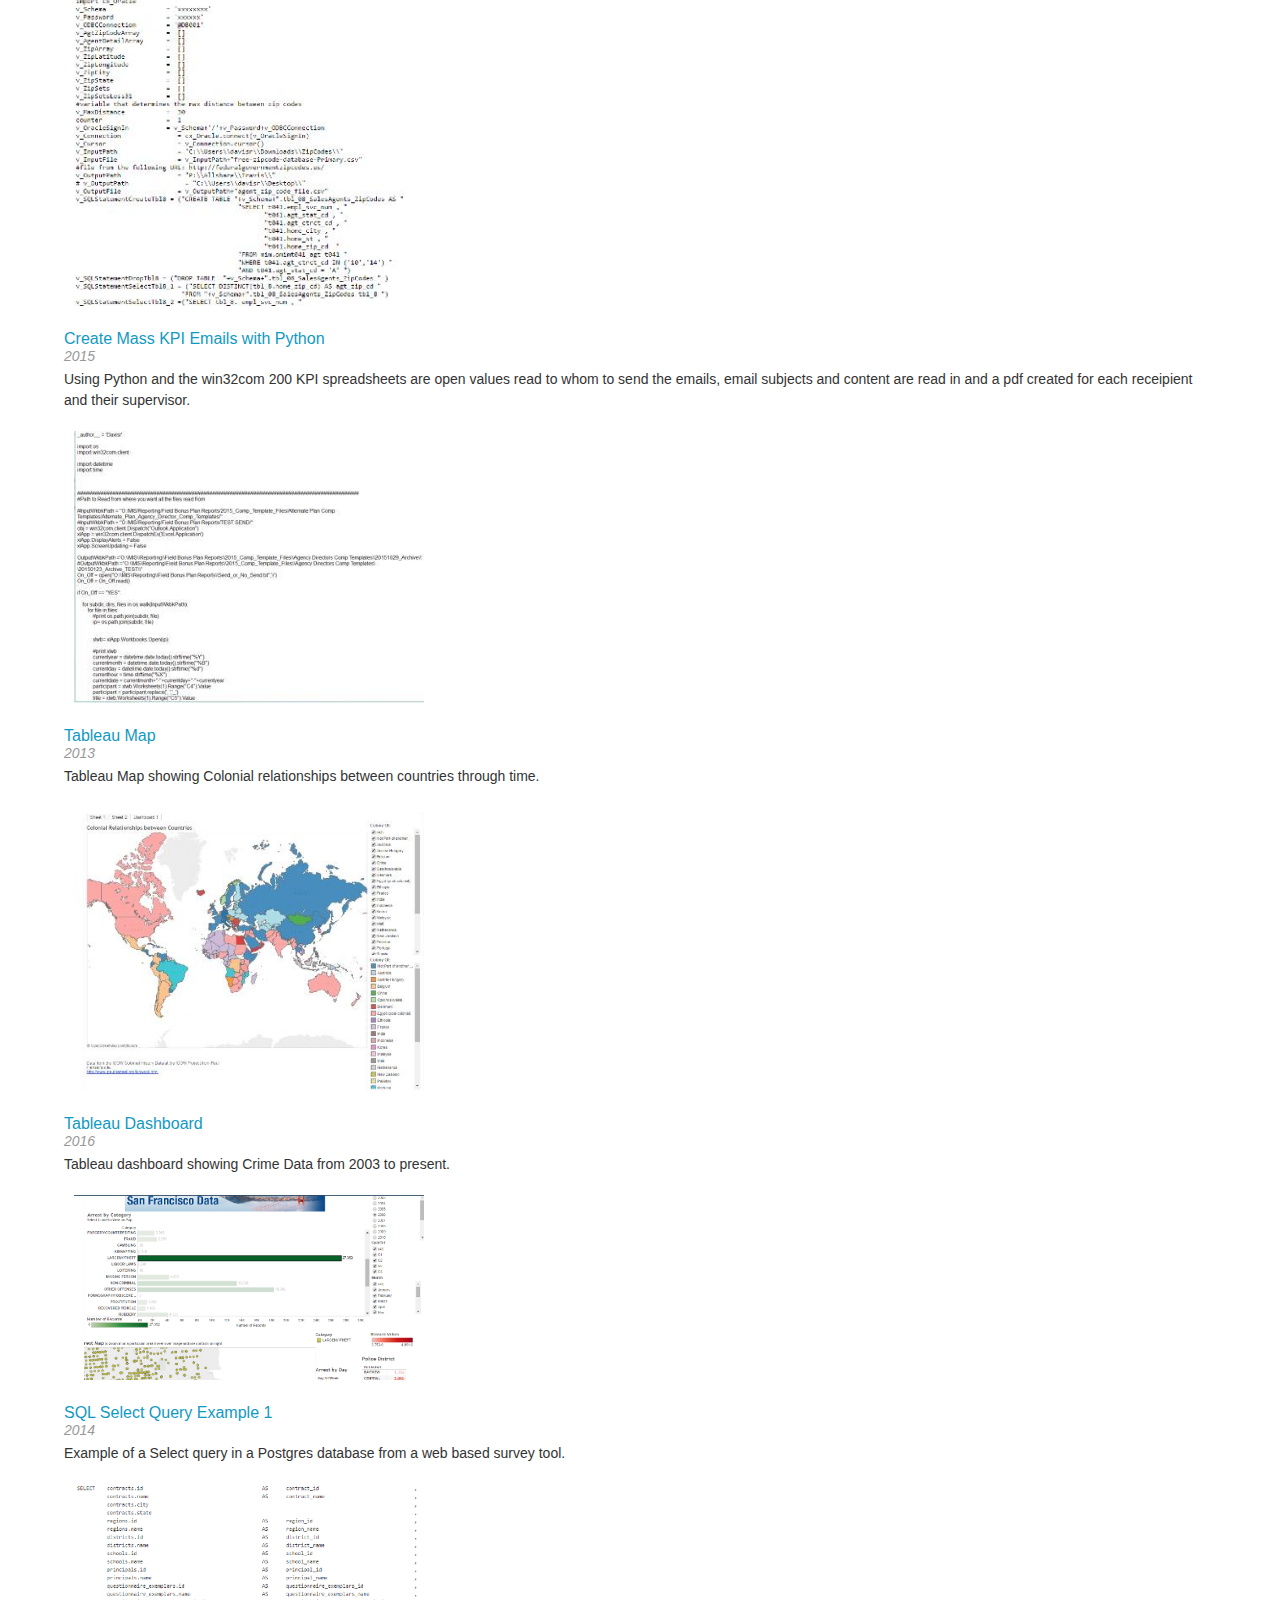
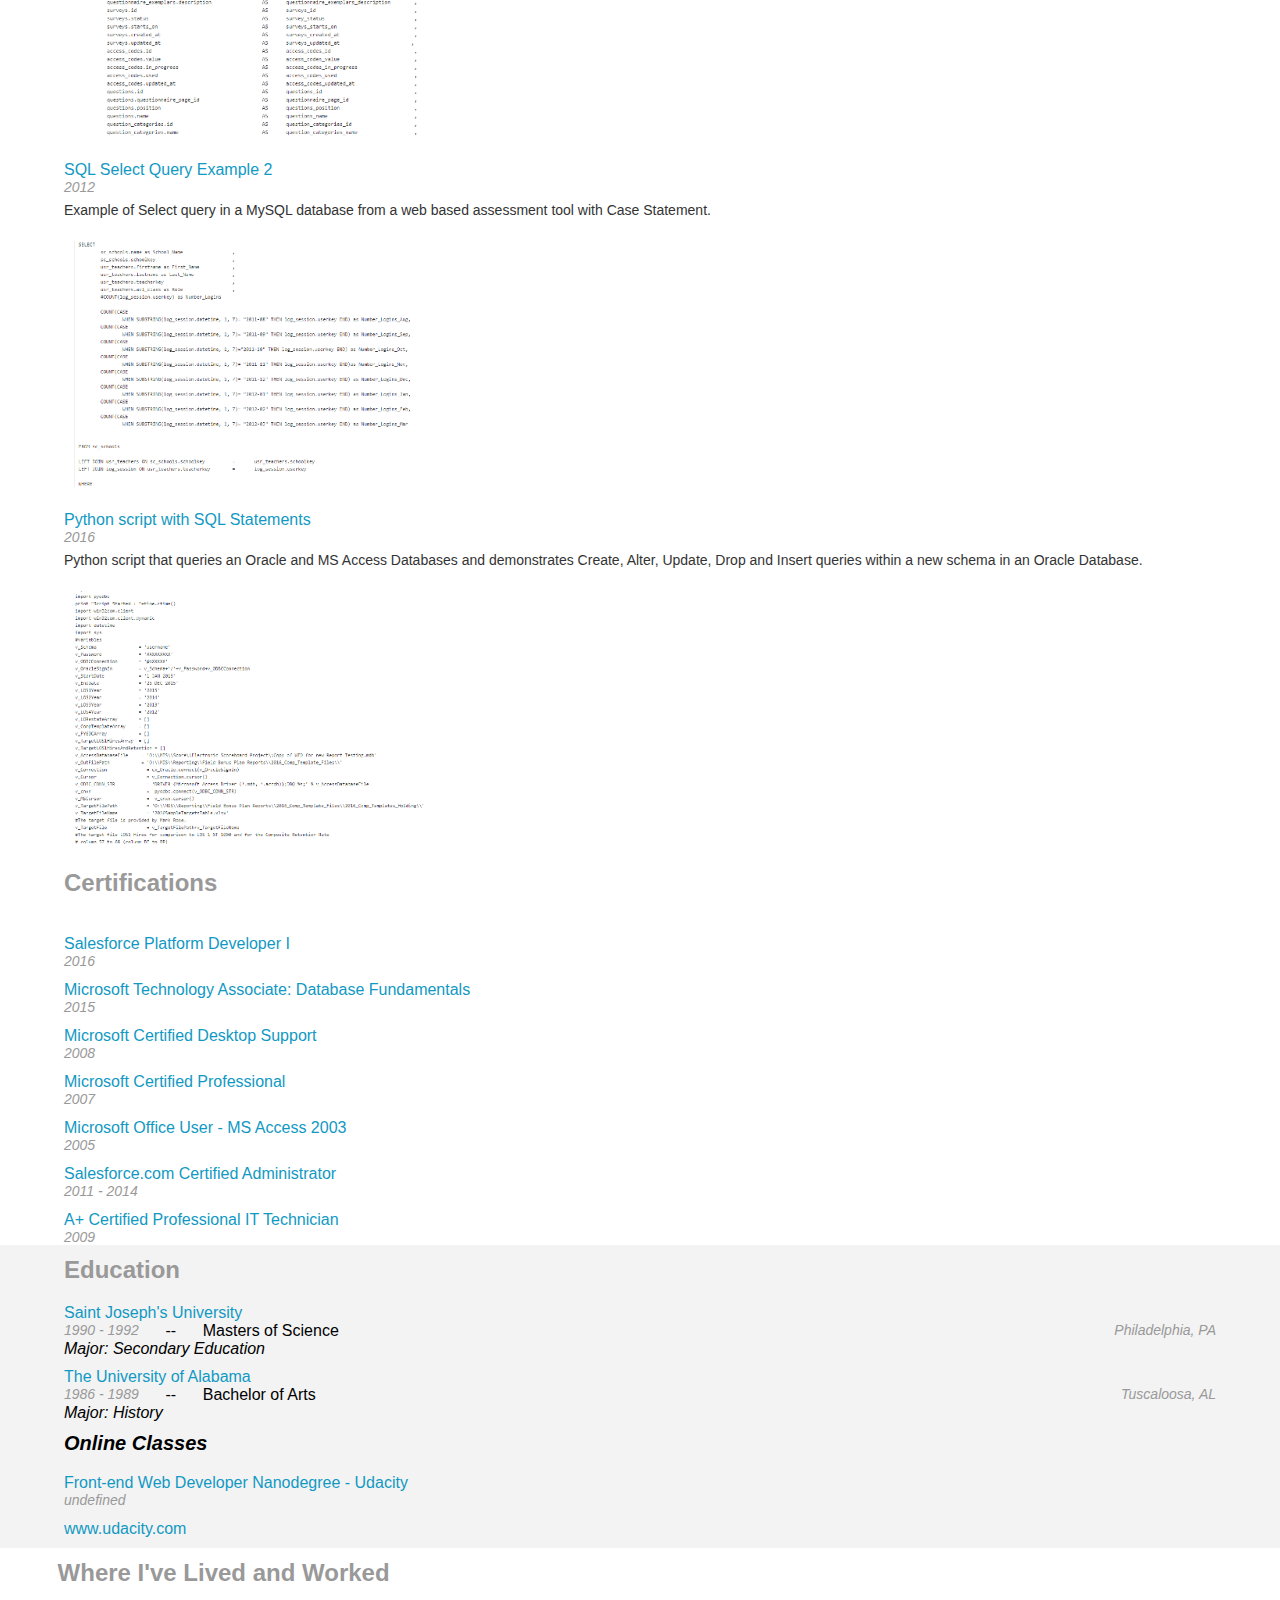
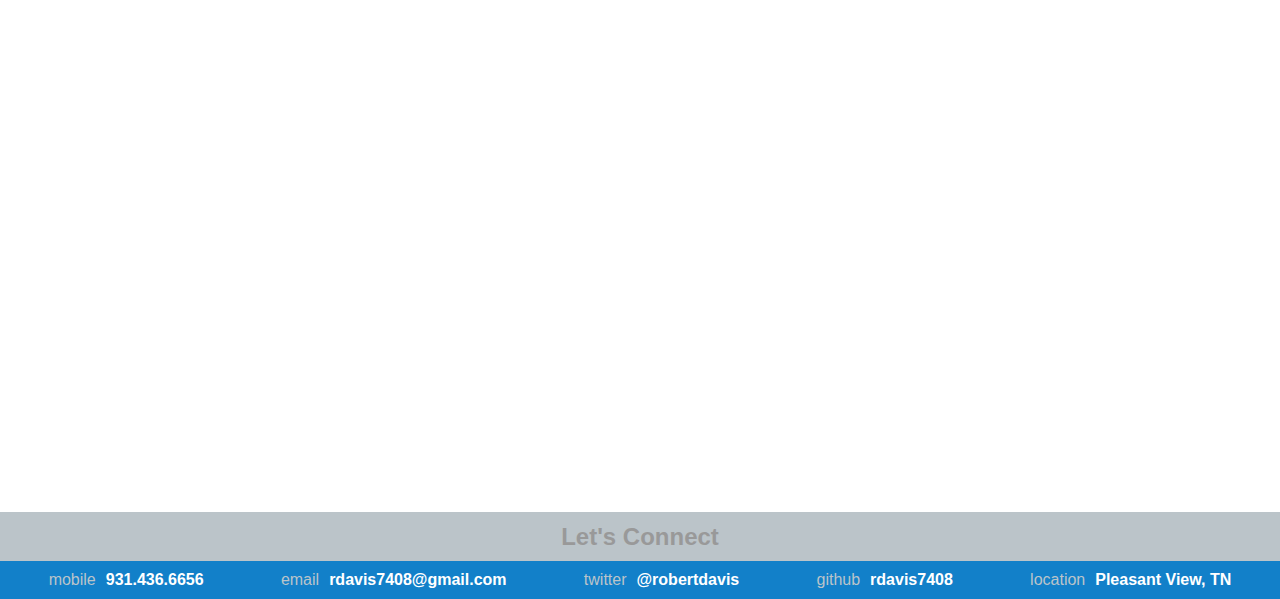
==== commit b7a846bf: "Update index.html" ====
--- a/index.html
+++ b/index.html
@@ -17,7 +17,7 @@
   <meta charset="utf-8">
   <meta http-equiv="Content-Type" content="text/html; charset=UTF-8">
   <!-- Tells the browser what the title of this page should be. -->
-  <title>Data Reporting Business Analyst</title>
+  <title>Salesforce Developer / Administrator </title>
   <meta name="Job Seeker" content="career, jobs, Opportunity, growth, employment, LinkedIn, careerbuilder.com, monster.com">
   <meta name="Data Analyst" content="Report Analyst, Data Strategist, Data Integration, Data Consultant, Data Scientist">
   <meta name="Report Analyst" content="Data Analyst, Data Strategist, Data Integration, Data Consultant, Data Scientist">
